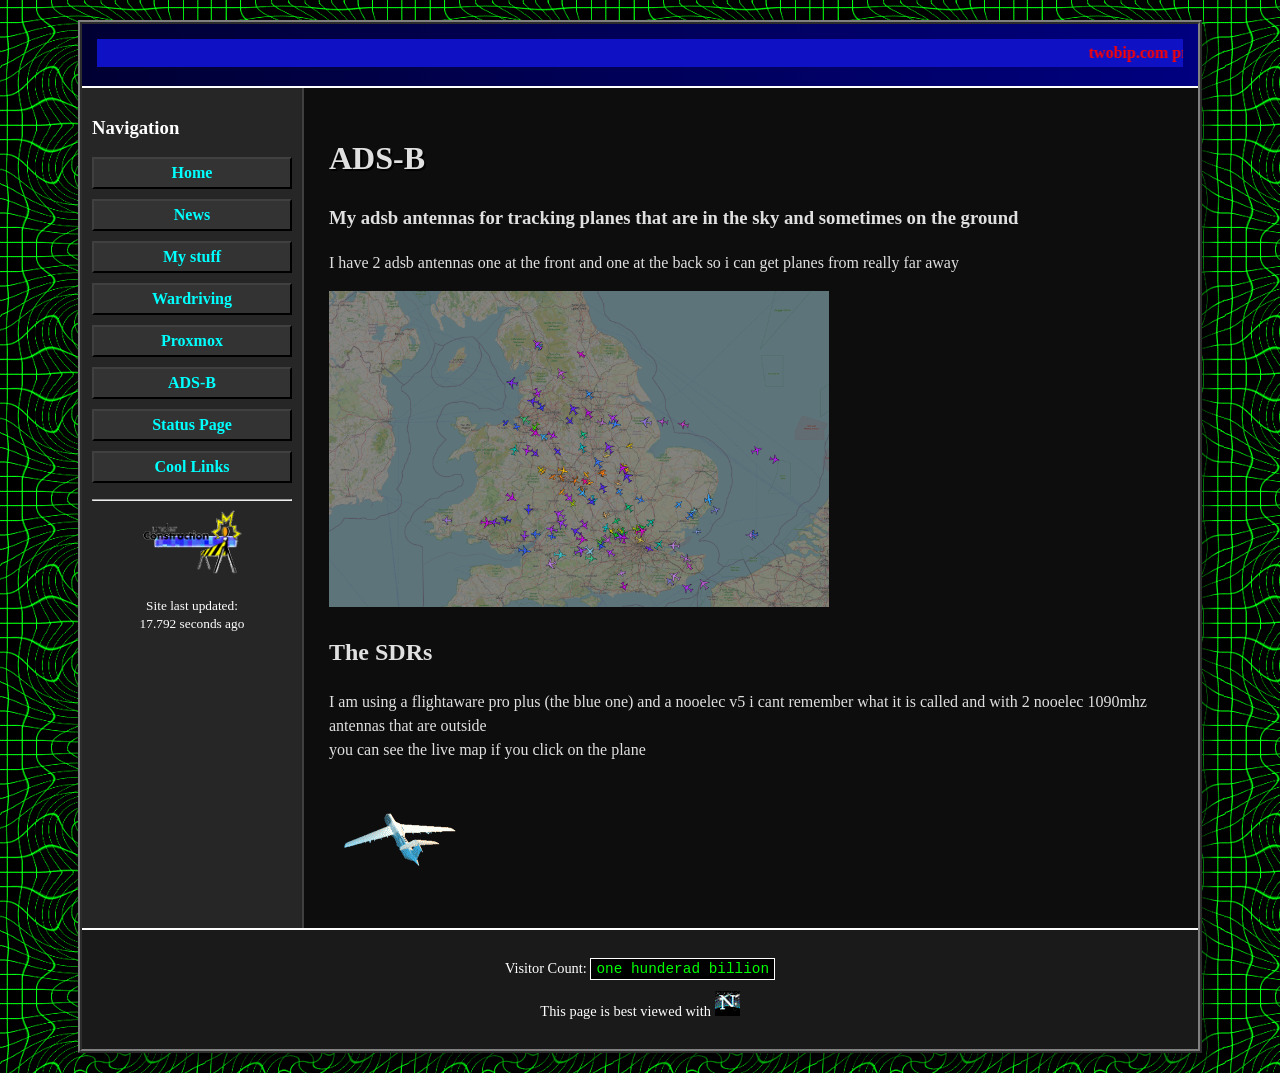
==== adsb.html @ 5c6896f8 "ADSB page" ====
<!DOCTYPE html>
<html lang="en">
<head>
    <meta charset="UTF-8">
    <meta name="viewport" content="width=device-width, initial-scale=1.0">
    <title>ADS-B on twobip.com</title>
    <style>
        body {
            background-color: #000000;
            background-image: url('images/background.gif');
            color: #ffffff;
            font-family: "Times New Roman", Times, serif;
            margin: 0;
            padding: 20px;
        }

        a {
            color: #00ffff;
            text-decoration: underline;
        }

        a:hover {
            color: #ffffff;
            background-color: #000080;
        }

        .container {
            width: 90%;
            margin: 0 auto;
            border: 4px ridge #808080;
            background-color: #1a1a1a; /* Dark Grey/Black */
            color: #ffffff;
            box-shadow: 10px 10px 5px rgba(0,0,0,0.5);
        }

        .header {
            background: linear-gradient(to right, #000033, #000080);
            color: #00ffff;
            padding: 15px;
            text-align: center;
            border-bottom: 2px solid #ffffff;
        }

        .main-table {
            width: 100%;
            border-collapse: collapse;
        }

        .sidebar {
            width: 200px;
            vertical-align: top;
            background-color: #262626;
            border-right: 2px solid #404040;
            padding: 10px;
        }

        .content {
            vertical-align: top;
            padding: 25px;
            background-color: #0d0d0d;
            color: #e0e0e0;
            line-height: 1.5;
        }

        .footer {
            text-align: center;
            padding: 15px;
            border-top: 2px solid #ffffff;
            font-size: 0.9em;
            background-color: #1a1a1a;
            color: #ffffff;
        }

        marquee {
            background-color: #0f12c4;
            color: #ff0000;
            font-weight: bold;
            padding: 5px;
        }

        .counter {
            background-color: #000000;
            color: #00ff00;
            font-family: 'Courier New', Courier, monospace;
            padding: 2px 5px;
            border: 1px solid #ffffff;
        }

        h1 {
            text-shadow: 2px 2px #000000;
        }

        .under-construction {
            text-align: center;
            margin: 20px 0;
        }

        ul.nav-links {
            list-style-type: none;
            padding: 0;
        }

        ul.nav-links li {
            margin-bottom: 10px;
            padding: 5px;
            border: 2px outset #404040;
            background-color: #333333;
            text-align: center;
        }

        ul.nav-links li a {
            color: #00ffff;
            text-decoration: none;
            display: block;
            font-weight: bold;
        }

        ul.nav-links li:hover {
            border-style: inset;
        }
    </style>
</head>
<body>

    <div class="container">
        <div class="header">
            <marquee>twobip.com probably exists</marquee>
        </div>

        <table class="main-table">
            <tr>
                <td class="sidebar">
                    <h3>Navigation</h3>
                    <ul class="nav-links">
                        <li><a href="index.html">Home</a></li>
                        <li><a href="news.html">News</a></li>
                        <li><a href="mystuff.html">My stuff</a></li>
                        <li><a href="wardriving.html">Wardriving</a></li>
                        <li><a href="proxmox.html">Proxmox</a></li>
                        <li><a href="adsb.html">ADS-B</a></li>
                        <li><a href="https://status.twobip.com">Status Page</a></li>
                        <li><a href="links.html">Cool Links</a></li>
                    </ul>
                    <hr>
                    <div style="text-align: center;">
                        <img src="images/construction.gif" alt="Under Construction" style="width: 100px;">
                        <p><small>Site last updated:<br><span id="last-updated">now</span></small></p>
                    </div>
                </td>
                <td class="content">
                    <h1>ADS-B</h1>
                    <h3>My adsb antennas for tracking planes that are in the sky and sometimes on the ground</h3>
                    <p>
                       I have 2 adsb antennas one at the front and one at the back so i can get planes from really far away
                    </p>
                    <img src="images/adsb1.png" alt="my unifi devices" style="width: 500px;">
                    <h2>The SDRs</h2>
                    <p>I am using a flightaware pro plus (the blue one) and a nooelec v5 i cant remember what it is called and with 2 nooelec 1090mhz antennas that are outside <br>
                    you can see the live map if you click on the plane</p>

                    <a href="https://sky.twobip.com/" style="text-decoration: none;">
                                <img src="images/plane.gif" alt="plane" style="vertical-align: middle;">
                            </a> 
                    
                </td>
            </tr>
        </table>

        <div class="footer">
            <p>
                Visitor Count: <span class="counter">one hunderad billion</span>
            </p>
            <p>
                This page is best viewed with
                <img src=images/netscape.gif alt="Netscape">
            </p>
        </div>
    </div>

    <script>
        (function() {
            const updates = [
                "May 21, 1998",
                "Yesterday",
                "January 1, 1970",
                "5 seconds ago",
                "17.792 seconds ago",
                "100 hours ago",
                "National Spongebob Day",
                "Tomorrow",
                "never",
                "100 MILLION GAZILLION YEARS AGO",
                "17"
            ];
            const randomIndex = Math.floor(Math.random() * updates.length);
            document.getElementById('last-updated').textContent = updates[randomIndex];
        })();
    </script>
</body>
</html>
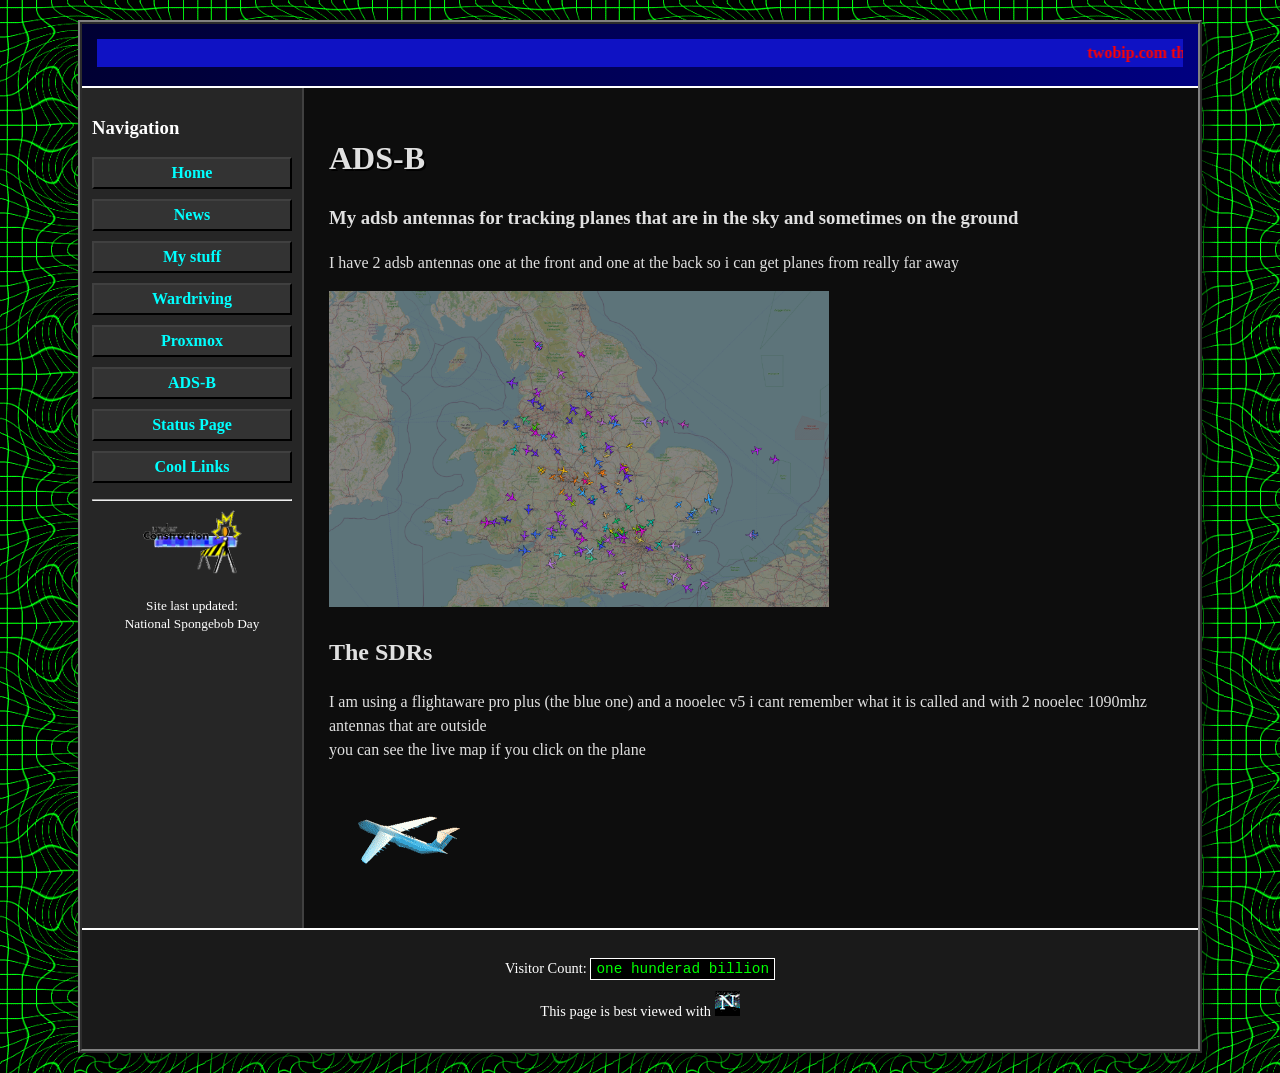
==== commit 5764cbcf: "Make the marquees random and put the things into one file" ====
--- a/adsb.html
+++ b/adsb.html
@@ -124,7 +124,7 @@
 
     <div class="container">
         <div class="header">
-            <marquee>twobip.com probably exists</marquee>
+            <marquee id="marquee-text">twobip.com probably exists</marquee>
         </div>
 
         <table class="main-table">
@@ -177,24 +177,6 @@
         </div>
     </div>
 
-    <script>
-        (function() {
-            const updates = [
-                "May 21, 1998",
-                "Yesterday",
-                "January 1, 1970",
-                "5 seconds ago",
-                "17.792 seconds ago",
-                "100 hours ago",
-                "National Spongebob Day",
-                "Tomorrow",
-                "never",
-                "100 MILLION GAZILLION YEARS AGO",
-                "17"
-            ];
-            const randomIndex = Math.floor(Math.random() * updates.length);
-            document.getElementById('last-updated').textContent = updates[randomIndex];
-        })();
-    </script>
+    <script src="scripts.js"></script>
 </body>
 </html>
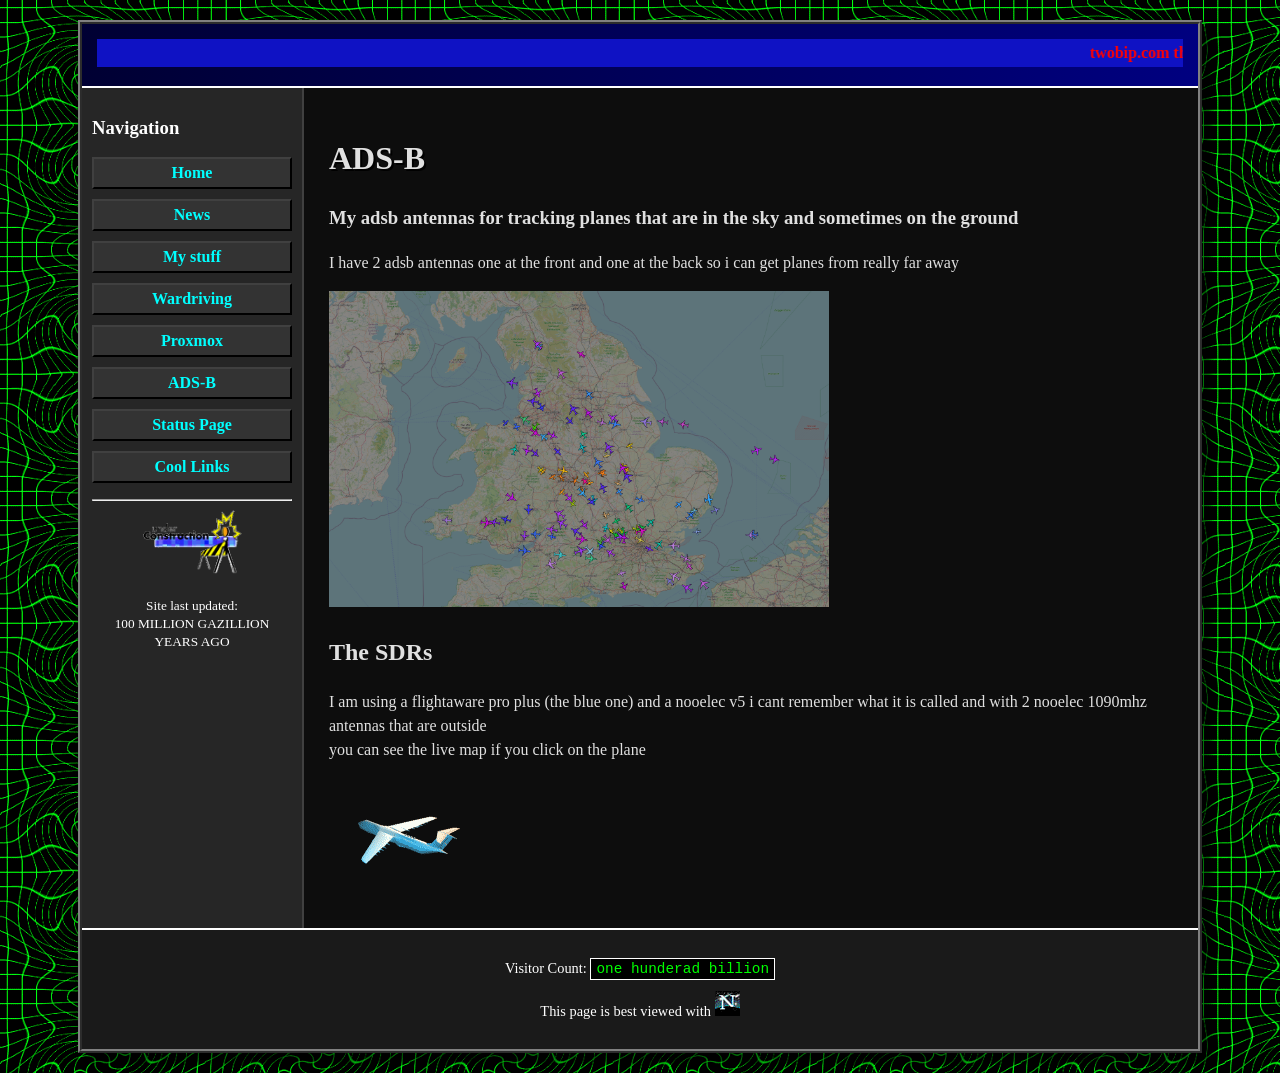
==== commit 5a6e969e: "Move the sidebar into the js file" ====
--- a/adsb.html
+++ b/adsb.html
@@ -129,23 +129,8 @@
 
         <table class="main-table">
             <tr>
-                <td class="sidebar">
-                    <h3>Navigation</h3>
-                    <ul class="nav-links">
-                        <li><a href="index.html">Home</a></li>
-                        <li><a href="news.html">News</a></li>
-                        <li><a href="mystuff.html">My stuff</a></li>
-                        <li><a href="wardriving.html">Wardriving</a></li>
-                        <li><a href="proxmox.html">Proxmox</a></li>
-                        <li><a href="adsb.html">ADS-B</a></li>
-                        <li><a href="https://status.twobip.com">Status Page</a></li>
-                        <li><a href="links.html">Cool Links</a></li>
-                    </ul>
-                    <hr>
-                    <div style="text-align: center;">
-                        <img src="images/construction.gif" alt="Under Construction" style="width: 100px;">
-                        <p><small>Site last updated:<br><span id="last-updated">now</span></small></p>
-                    </div>
+                <td id="sidebar-container" class="sidebar">
+                    <!-- Sidebar will be injected by scripts.js -->
                 </td>
                 <td class="content">
                     <h1>ADS-B</h1>
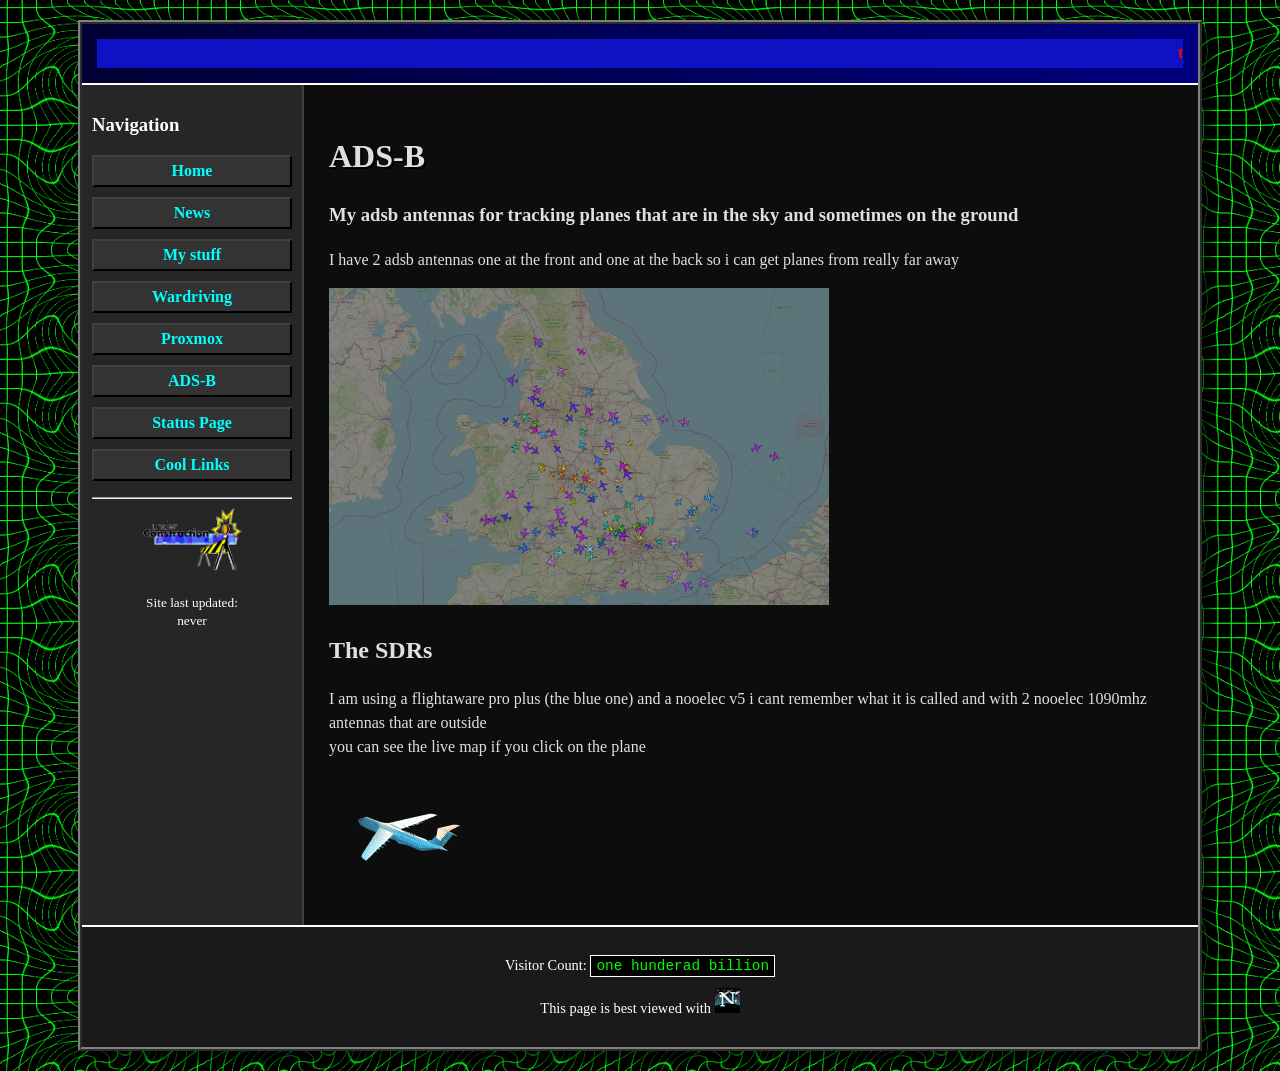
==== commit adfb855a: "Make the marquees into css" ====
--- a/adsb.html
+++ b/adsb.html
@@ -71,11 +71,26 @@
             color: #ffffff;
         }
 
-        marquee {
+        .marquee-container {
             background-color: #0f12c4;
             color: #ff0000;
             font-weight: bold;
             padding: 5px;
+            overflow: hidden;
+            white-space: nowrap;
+            position: relative;
+            height: 1.2em;
+        }
+
+        .marquee-text {
+            display: inline-block;
+            padding-left: 100%;
+            animation: marquee-scroll 20s linear infinite;
+        }
+
+        @keyframes marquee-scroll {
+            0% { transform: translateX(0); }
+            100% { transform: translateX(-100%); }
         }
 
         .counter {
@@ -124,7 +139,9 @@
 
     <div class="container">
         <div class="header">
-            <marquee id="marquee-text">twobip.com probably exists</marquee>
+            <div class="marquee-container">
+                <div id="marquee-text" class="marquee-text">twobip.com probably exists</div>
+            </div>
         </div>
 
         <table class="main-table">
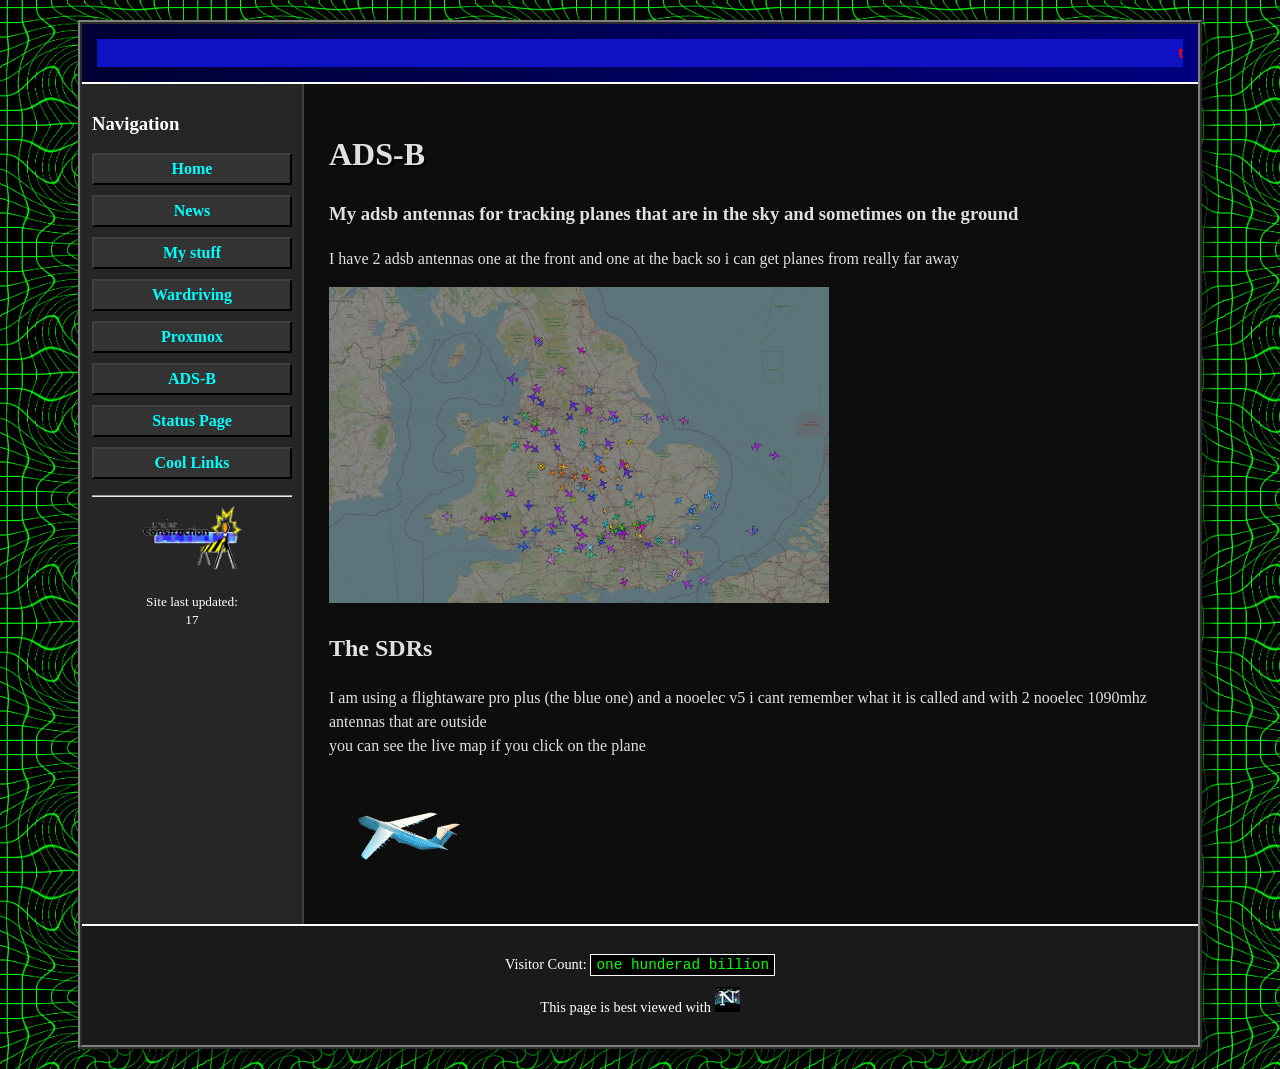
==== commit 2e63e33d: "Move to style.css" ====
--- a/adsb.html
+++ b/adsb.html
@@ -4,136 +4,7 @@
     <meta charset="UTF-8">
     <meta name="viewport" content="width=device-width, initial-scale=1.0">
     <title>ADS-B on twobip.com</title>
-    <style>
-        body {
-            background-color: #000000;
-            background-image: url('images/background.gif');
-            color: #ffffff;
-            font-family: "Times New Roman", Times, serif;
-            margin: 0;
-            padding: 20px;
-        }
-
-        a {
-            color: #00ffff;
-            text-decoration: underline;
-        }
-
-        a:hover {
-            color: #ffffff;
-            background-color: #000080;
-        }
-
-        .container {
-            width: 90%;
-            margin: 0 auto;
-            border: 4px ridge #808080;
-            background-color: #1a1a1a; /* Dark Grey/Black */
-            color: #ffffff;
-            box-shadow: 10px 10px 5px rgba(0,0,0,0.5);
-        }
-
-        .header {
-            background: linear-gradient(to right, #000033, #000080);
-            color: #00ffff;
-            padding: 15px;
-            text-align: center;
-            border-bottom: 2px solid #ffffff;
-        }
-
-        .main-table {
-            width: 100%;
-            border-collapse: collapse;
-        }
-
-        .sidebar {
-            width: 200px;
-            vertical-align: top;
-            background-color: #262626;
-            border-right: 2px solid #404040;
-            padding: 10px;
-        }
-
-        .content {
-            vertical-align: top;
-            padding: 25px;
-            background-color: #0d0d0d;
-            color: #e0e0e0;
-            line-height: 1.5;
-        }
-
-        .footer {
-            text-align: center;
-            padding: 15px;
-            border-top: 2px solid #ffffff;
-            font-size: 0.9em;
-            background-color: #1a1a1a;
-            color: #ffffff;
-        }
-
-        .marquee-container {
-            background-color: #0f12c4;
-            color: #ff0000;
-            font-weight: bold;
-            padding: 5px;
-            overflow: hidden;
-            white-space: nowrap;
-            position: relative;
-            height: 1.2em;
-        }
-
-        .marquee-text {
-            display: inline-block;
-            padding-left: 100%;
-            animation: marquee-scroll 20s linear infinite;
-        }
-
-        @keyframes marquee-scroll {
-            0% { transform: translateX(0); }
-            100% { transform: translateX(-100%); }
-        }
-
-        .counter {
-            background-color: #000000;
-            color: #00ff00;
-            font-family: 'Courier New', Courier, monospace;
-            padding: 2px 5px;
-            border: 1px solid #ffffff;
-        }
-
-        h1 {
-            text-shadow: 2px 2px #000000;
-        }
-
-        .under-construction {
-            text-align: center;
-            margin: 20px 0;
-        }
-
-        ul.nav-links {
-            list-style-type: none;
-            padding: 0;
-        }
-
-        ul.nav-links li {
-            margin-bottom: 10px;
-            padding: 5px;
-            border: 2px outset #404040;
-            background-color: #333333;
-            text-align: center;
-        }
-
-        ul.nav-links li a {
-            color: #00ffff;
-            text-decoration: none;
-            display: block;
-            font-weight: bold;
-        }
-
-        ul.nav-links li:hover {
-            border-style: inset;
-        }
-    </style>
+    <link rel="stylesheet" href="style.css">
 </head>
 <body>
 
--- a/style.css
+++ b/style.css
@@ -0,0 +1,147 @@
+body {
+    background-color: #000000;
+    background-image: url('images/background.gif');
+    color: #ffffff;
+    font-family: "Times New Roman", Times, serif;
+    margin: 0;
+    padding: 20px;
+}
+
+a {
+    color: #00ffff;
+    text-decoration: underline;
+}
+
+a:hover {
+    color: #ffffff;
+    background-color: #000080;
+}
+
+.container {
+    width: 90%;
+    margin: 0 auto;
+    border: 4px ridge #808080;
+    background-color: #1a1a1a; /* Dark Grey/Black */
+    color: #ffffff;
+    box-shadow: 10px 10px 5px rgba(0,0,0,0.5);
+}
+
+.header {
+    background: linear-gradient(to right, #000033, #000080);
+    color: #00ffff;
+    padding: 15px;
+    text-align: center;
+    border-bottom: 2px solid #ffffff;
+}
+
+.main-table {
+    width: 100%;
+    border-collapse: collapse;
+}
+
+.sidebar {
+    width: 200px;
+    vertical-align: top;
+    background-color: #262626;
+    border-right: 2px solid #404040;
+    padding: 10px;
+}
+
+.content {
+    vertical-align: top;
+    padding: 25px;
+    background-color: #0d0d0d;
+    color: #e0e0e0;
+    line-height: 1.5;
+}
+
+.footer {
+    text-align: center;
+    padding: 15px;
+    border-top: 2px solid #ffffff;
+    font-size: 0.9em;
+    background-color: #1a1a1a;
+    color: #ffffff;
+}
+
+.marquee-container {
+    background-color: #0f12c4;
+    color: #ff0000;
+    font-weight: bold;
+    padding: 5px;
+    overflow: hidden;
+    white-space: nowrap;
+}
+
+.marquee-text {
+    display: inline-block;
+    padding-left: 100%;
+    animation: marquee-scroll 20s linear infinite;
+}
+
+@keyframes marquee-scroll {
+    0% { transform: translateX(0); }
+    100% { transform: translateX(-100%); }
+}
+
+.counter {
+    background-color: #000000;
+    color: #00ff00;
+    font-family: 'Courier New', Courier, monospace;
+    padding: 2px 5px;
+    border: 1px solid #ffffff;
+}
+
+h1 {
+    text-shadow: 2px 2px #000000;
+}
+
+.under-construction {
+    text-align: center;
+    margin: 20px 0;
+}
+
+ul.nav-links {
+    list-style-type: none;
+    padding: 0;
+}
+
+ul.nav-links li {
+    margin-bottom: 10px;
+    padding: 5px;
+    border: 2px outset #404040;
+    background-color: #333333;
+    text-align: center;
+}
+
+ul.nav-links li a {
+    color: #00ffff;
+    text-decoration: none;
+    display: block;
+    font-weight: bold;
+}
+
+ul.nav-links li:hover {
+    border-style: inset;
+}
+
+.news-item {
+    border: 2px inset #404040;
+    background-color: #1f1f1f;
+    padding: 10px;
+    margin-bottom: 15px;
+}
+
+.news-header {
+    color: #00ffff;
+    font-weight: bold;
+    border-bottom: 1px solid #404040;
+    margin-bottom: 5px;
+    font-size: 1.1em;
+}
+
+.news-date {
+    color: #888888;
+    font-size: 0.8em;
+    margin-bottom: 5px;
+}
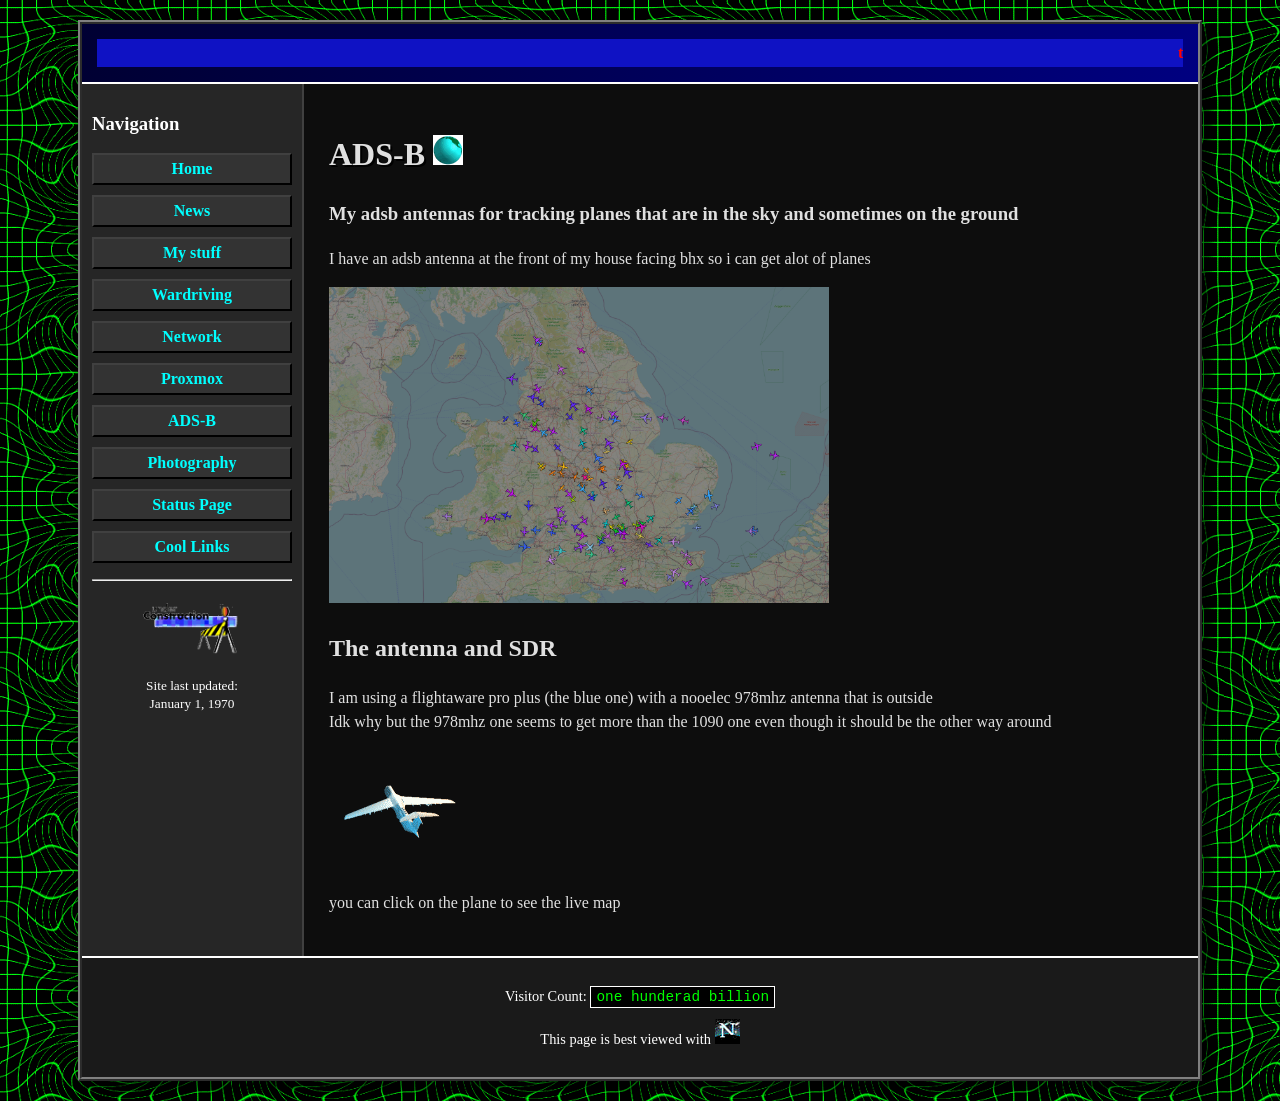
==== commit 2f315ba3: "Update adsb page" ====
--- a/adsb.html
+++ b/adsb.html
@@ -21,19 +21,18 @@
                     <!-- Sidebar will be injected by scripts.js -->
                 </td>
                 <td class="content">
-                    <h1>ADS-B</h1>
+                    <h1>ADS-B <img src="images/globe.gif"></h1>
                     <h3>My adsb antennas for tracking planes that are in the sky and sometimes on the ground</h3>
                     <p>
-                       I have 2 adsb antennas one at the front and one at the back so i can get planes from really far away
+                       I have an adsb antenna at the front of my house facing bhx so i can get alot of planes
                     </p>
-                    <img src="images/adsb1.png" alt="my unifi devices" style="width: 500px;">
-                    <h2>The SDRs</h2>
-                    <p>I am using a flightaware pro plus (the blue one) and a nooelec v5 i cant remember what it is called and with 2 nooelec 1090mhz antennas that are outside <br>
-                    you can see the live map if you click on the plane</p>
-
+                    <img src="images/adsb1.png" alt="plane map" style="width: 500px;">
+                    <h2>The antenna and SDR</h2>
+                    <p>I am using a flightaware pro plus (the blue one) with a nooelec 978mhz antenna that is outside<br>
+                   Idk why but the 978mhz one seems to get more than the 1090 one even though it should be the other way around</p>
                     <a href="https://sky.twobip.com/" style="text-decoration: none;">
-                                <img src="images/plane.gif" alt="plane" style="vertical-align: middle;">
-                            </a> 
+                    <img src="images/plane.gif" alt="plane" style="vertical-align: middle;"></a>
+                    <p>you can click on the plane to see the live map</p>
                     
                 </td>
             </tr>
